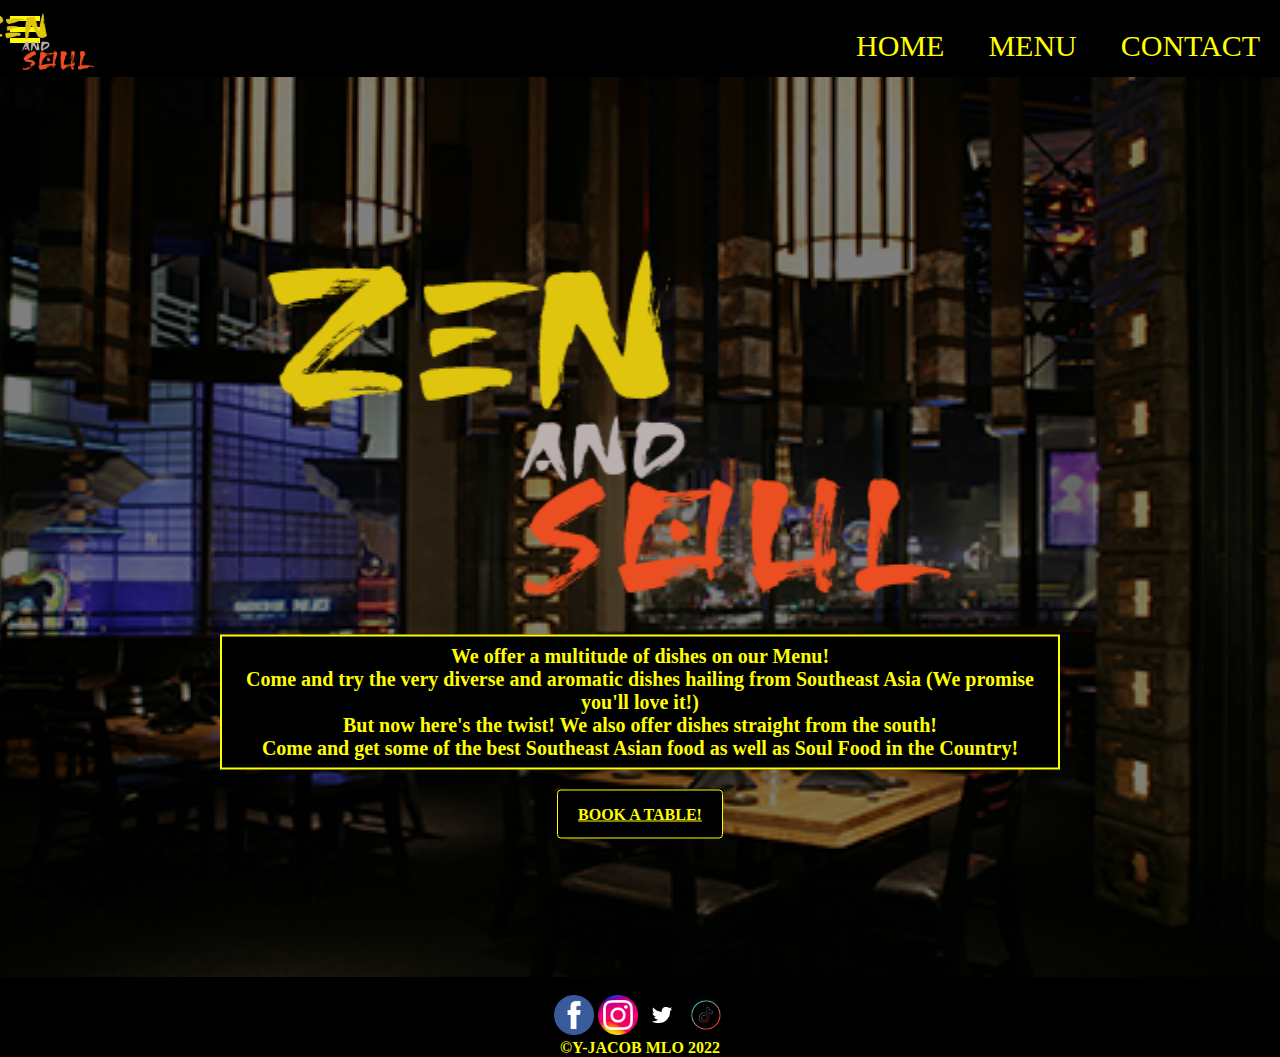
==== index.html @ bab2fc59 "update" ====
<!DOCTYPE html>
<html lang="en">
  <head>
    <meta charset="UTF-8" />
    <meta http-equiv="X-UA-Compatible" content="IE=edge" />
    <meta name="viewport" content="width=device-width, initial-scale=1.0" />
    <link href="style.css" rel="stylesheet" type="text/css" />
    <script src="script.js"></script>
    <title>ZEN & SOUL</title>
  </head>

  <body>
    <nav class="navvv">
      <!-- Nav bar -->
      <div class="blankk">
        <div id="mySidenav" class="sidenav">
          <!-- javascript void so when you click you go nowhere. -->
          <a href="javascript:void(0)" id="closebtn" onclick="closeNav()"
            >&times;</a
          >
          <br /><br />
          <a href="index.html" class="linkz2"><strong>HOME</strong></a>
          <a href="Menu.html" class="linkz2"><strong>MENU</strong></a>
          <a href="contact.html" class="linkz2"><strong>CONTACT</strong></a>
          <br />
          <h3>ABOUT</h3>
          <h4>
            We started off as a locally owned business in Charlotte, NC! We now
            have franchises built across the country! Come and enjoy the most
            delicious flavors from Southeast Asia & The South!
          </h4>
          <h3>
            Phone<br />
            704-557-6805
          </h3>
          <h2><strong>BUSINESS HOURS</strong></h2>
          <h3>Monday - Friday<br />12pm - 10pm</h3>
          <h3>Saturday - Sunday<br />Closed</h3>
        </div>

        <!--  open the sidenav -->
        <div onclick="openNav()">
          <div class="burgerradius">
            <div class="burger"></div>
            <div class="burger"></div>
            <div class="burger"></div>
          </div>
        </div>
        <ul>
          <li>
            <a id="zlogoa" href="index.html"
              ><img
                id="zenlogo"
                src="images/zlogoooo.png"
                alt="zen and soul logo"
            /></a>
          </li>
          <li><a href="index.html">Home</a></li>
          <li><a href="Menu.html">Menu</a></li>
          <li><a href="contact.html">Contact</a></li>
        </ul>
      </div>
    </nav>
    <div class="heroimage">
      <div class="herotext">
        <img
          id="restaurantlogo"
          src="images/zlogoooo.png"
          alt="zen and soul logo"
        />
        <br />
        <h3 class="description">
          We offer a multitude of dishes on our Menu!<br />Come and try the very
          diverse and aromatic dishes hailing from Southeast Asia (We promise
          you'll love it!)<br />
          But now here's the twist! We also offer dishes straight from the
          south!<br />
          Come and get some of the best Southeast Asian food as well as Soul
          Food in the Country!
        </h3>
        <br />
        <br />
        <div class="orderbutton">
          <a id="order" href="http://www.opentable.com"
            ><strong>BOOK A TABLE!</strong></a
          >
        </div>
      </div>
    </div>

    <footer>
      <br />
      <section>
        <a href="http://www.facebook.com"
          ><img class="socials" src=images/facebook.png alt="facebook"></a
        >
        <a href="http://www.instagram.com"
          ><img class="socials" src=images/insta.png alt="instagram"></a
        >
        <a href="http://www.twitter.com"
          ><img class="socials" src=images/twitter.png alt="twitter"></a
        >
        <a href="http://www.tiktok.com"
          ><img class="socialtik" src=images/tiktok.png alt="tiktok"></a
        >
        <p><strong>&COPY;Y-JACOB MLO 2022</strong></p>
      </section>
    </footer>
  </body>
</html>
---- style.css ----
* {
  /* had extra white space on top and left side of page for some reason */
  margin: 0px;
  padding: 0px;
}
html,
body {
  height: 100%;
  width: 100%;
}
/* Hero Image (linear gradient to make text pop out/darken image) */
.heroimage {
  background-image: linear-gradient(rgba(0, 0, 0, 0.5), rgba(0, 0, 0, 0.5)),
    url("images/heroimage2.jpeg");
  height: 100%;

  /*  center the image */
  background-position: center;
  background-size: cover;
  position: relative;
}

/* Place text in the middle  */
.herotext {
  text-align: center;
  position: absolute;
  top: 50%;
  left: 50%;
  transform: translate(-50%, -50%);
  color: yellow;
  padding: 8px 8px 8px 8px;
  align-content: center;
}

.description {
  color: yellow;
  background-color: black;
  border: 2px solid;
  text-align: center;
  position: relative;
  align-content: center;
  padding: 8px 8px 8px 8px;
}

h1 {
  color: yellow;
  font-weight: 900;
}

/* The side navigation menu */
.sidenav {
  height: 100%; /* 100% Full-height */
  width: 0px; /* 0 width - change this with JavaScript */
  position: fixed; /* Stay in place */
  z-index: 1; /* Stay on top */
  top: 0px; /* Stay at the top */
  left: 0px;
  background-color: #111; /* Black*/
  overflow-x: hidden; /* Disable horizontal scroll */
  padding-top: 20px; /* Place content 20px from the top */
  transition: 0.8s; /* 0.8 second transition effect to slide in the sidenav */
}

/* The navigation menu links */
.sidenav a {
  text-decoration: none;
  font-size: 25px;
  color: yellow;
  transition: 0s;
  align-content: left;
  display: list-item;
  text-align: left;
  padding: 8px 8px 8px 32px;
}

/* When you mouse over the navigation links, change their color */
.sidenav a:hover {
  color: whitesmoke;
}

/* close button top left  */
.sidenav #closebtn {
  position: absolute;
  float: left;
  font-size: 40px;
  margin-left: 1px;
}

.burger {
  width: 30px;
  height: 5px;
  background-color: yellow;
  margin: 6px 0px;
}

.burgerradius {
  padding: 10px;
  width: 20px;
  cursor: pointer;
}

.sidenav h2,
h3 {
  color: yellow;
  padding: 8px 8px 8px 32px;
  font-size: 20px;
  text-decoration: none;
  text-align: left;
}

.sidenav h4 {
  font-size: 15px;
  color: yellow;
  padding: 8px 8px 8px 32px;
  text-decoration: none;
  text-align: left;
}

#order {
  color: yellow;
  cursor: pointer;
  align-content: center;
  position: center;
  border: 1px solid yellow;
  border-radius: 4px;
  background-color: black;
  padding: 15px 20px;
}

#order:hover {
  color: whitesmoke;
}

.linkz2 {
  margin-top: 20px;
}

.linkz2:hover {
  color: whitesmoke;
}

.socials {
  width: 40px;
  height: 40px;
  left: 50%;
  right: 50%;
  position: center;
}
.socialtik {
  width: 40px;
  height: 40px;
}
footer {
  background-color: black;
  text-align: center;
  color: yellow;
}
.ContactUs {
  text-align: center;
  align-content: center;
  color: yellow;
}

.feedback {
  align-content: center;
  position: relative;
  background-color: black;
  color: yellow;
}

/* Style inputs with type="text", select elements and textareas */
input[type="text"],
textarea {
  width: 100%;
  padding: 12px;
  border: 3px solid goldenrod;
  border-radius: 4px; /* Rounded borders */
  resize: vertical; /* can resize box up and down. */
}

select {
  width: 106%;
  padding: 12px;
  border: 3px solid goldenrod;
  border-radius: 4px;
}
/* submit button */
.contactsubmit {
  background-color: black;
  color: yellow;
  padding: 12px 20px;
  cursor: pointer;
  font-size: 17px;
  width: 106%;
}

/* change color of submit */
.contactsubmit:hover {
  background-color: black;
  transition: 0.5s;
  color: white;
}

/* background color*/
.container {
  border-radius: 8px;
  background-color: black;
  padding: 20px;
  max-width: 500px;
  align-content: center;
  justify-content: center;
  text-align: center;
  display: flex;
  flex-wrap: nowrap;
  flex-direction: column;
}

.page2 {
  background-color: black;
}

label {
  color: yellow;
}

.navvv {
  text-align: right;
  background-color: black;
  position: relative;
  width: 100%;
}
.navvv li {
  display: inline-block;
  font-size: 30px;
  margin-top: -200px;
}

.navvv li a {
  float: left;
  color: yellow;
  text-transform: uppercase;
  text-decoration: none;
  padding: 10px 20px;
  display: block;
}

.navvv li a:hover {
  color: whitesmoke;
}

.burgerradius .burger {
  display: block;
}

.navvv #zenlogo {
  width: 140px;
  height: 66px;
  position: relative;
  right: 500%;
  top: 20px;
}

#restaurantlogo {
  position: center;
  width: 840px;
  height: 400px;
}

.contactuslogo {
  width: 210px;
  height: 100px;
  align-content: center;
  margin-top: -37px;
}

#contact {
  font-size: 40px;
  align-content: center;
}

.contactcontainer {
  align-content: center;
  justify-content: center;
  text-align: center;
  width: 100%;
}
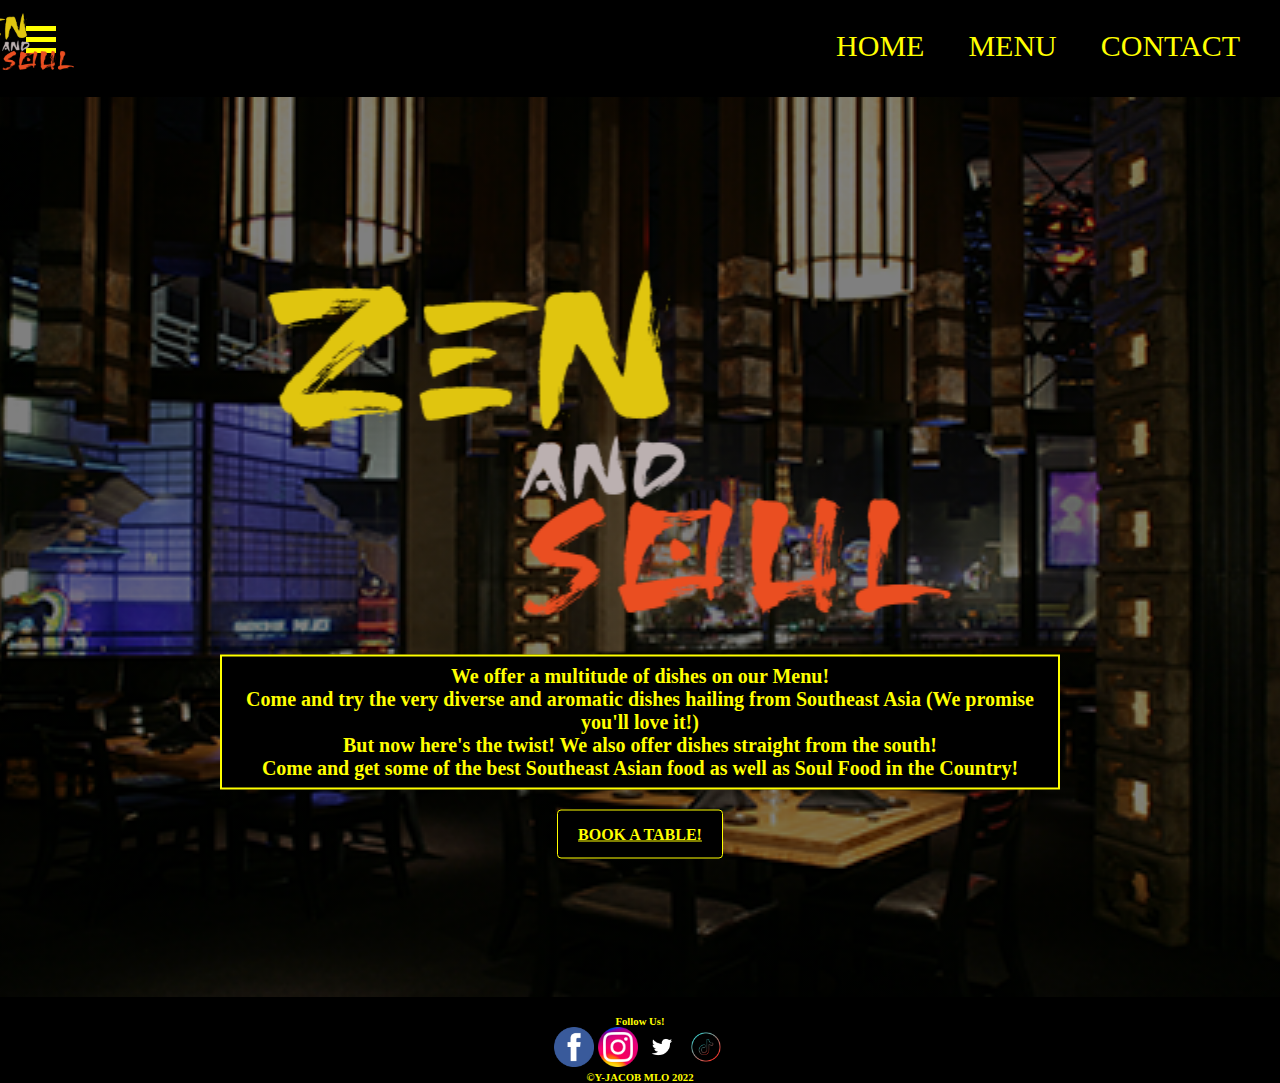
==== commit 2a75e054: "updatev2" ====
--- a/index.html
+++ b/index.html
@@ -8,7 +8,6 @@
     <script src="script.js"></script>
     <title>ZEN & SOUL</title>
   </head>
-
   <body>
     <nav class="navvv">
       <!-- Nav bar -->
@@ -91,6 +90,7 @@
     <footer>
       <br />
       <section>
+        <h6 id="footermedia">Follow Us!</h6>
         <a href="http://www.facebook.com"
           ><img class="socials" src=images/facebook.png alt="facebook"></a
         >
@@ -101,9 +101,9 @@
           ><img class="socials" src=images/twitter.png alt="twitter"></a
         >
         <a href="http://www.tiktok.com"
-          ><img class="socialtik" src=images/tiktok.png alt="tiktok"></a
+          ><img class="socials" src=images/tiktok.png alt="tiktok"></a
         >
-        <p><strong>&COPY;Y-JACOB MLO 2022</strong></p>
+        <h6>&COPY;Y-JACOB MLO 2022</h6>
       </section>
     </footer>
   </body>
--- a/style.css
+++ b/style.css
@@ -1,8 +1,8 @@
 * {
-  /* had extra white space on top and left side of page for some reason */
-  margin: 0px;
-  padding: 0px;
-}
+  margin: 0;
+  padding: 0;
+}
+
 html,
 body {
   height: 100%;
@@ -57,7 +57,6 @@
   left: 0px;
   background-color: #111; /* Black*/
   overflow-x: hidden; /* Disable horizontal scroll */
-  padding-top: 20px; /* Place content 20px from the top */
   transition: 0.8s; /* 0.8 second transition effect to slide in the sidenav */
 }
 
@@ -67,7 +66,6 @@
   font-size: 25px;
   color: yellow;
   transition: 0s;
-  align-content: left;
   display: list-item;
   text-align: left;
   padding: 8px 8px 8px 32px;
@@ -90,16 +88,15 @@
   width: 30px;
   height: 5px;
   background-color: yellow;
-  margin: 6px 0px;
+  margin: 6px;
 }
 
 .burgerradius {
-  padding: 10px;
   width: 20px;
   cursor: pointer;
 }
 
-.sidenav h2,
+h2,
 h3 {
   color: yellow;
   padding: 8px 8px 8px 32px;
@@ -108,7 +105,7 @@
   text-align: left;
 }
 
-.sidenav h4 {
+h4 {
   font-size: 15px;
   color: yellow;
   padding: 8px 8px 8px 32px;
@@ -120,7 +117,7 @@
   color: yellow;
   cursor: pointer;
   align-content: center;
-  position: center;
+  position: relative;
   border: 1px solid yellow;
   border-radius: 4px;
   background-color: black;
@@ -144,11 +141,8 @@
   height: 40px;
   left: 50%;
   right: 50%;
-  position: center;
-}
-.socialtik {
-  width: 40px;
-  height: 40px;
+  align-content: center;
+  justify-content: center;
 }
 footer {
   background-color: black;
@@ -191,7 +185,8 @@
   padding: 12px 20px;
   cursor: pointer;
   font-size: 17px;
-  width: 106%;
+  width: 20%;
+  margin: auto;
 }
 
 /* change color of submit */
@@ -213,6 +208,7 @@
   display: flex;
   flex-wrap: nowrap;
   flex-direction: column;
+  margin: auto;
 }
 
 .page2 {
@@ -227,7 +223,7 @@
   text-align: right;
   background-color: black;
   position: relative;
-  width: 100%;
+  padding: 20px;
 }
 .navvv li {
   display: inline-block;
@@ -271,6 +267,7 @@
   height: 100px;
   align-content: center;
   margin-top: -37px;
+  margin: auto;
 }
 
 #contact {
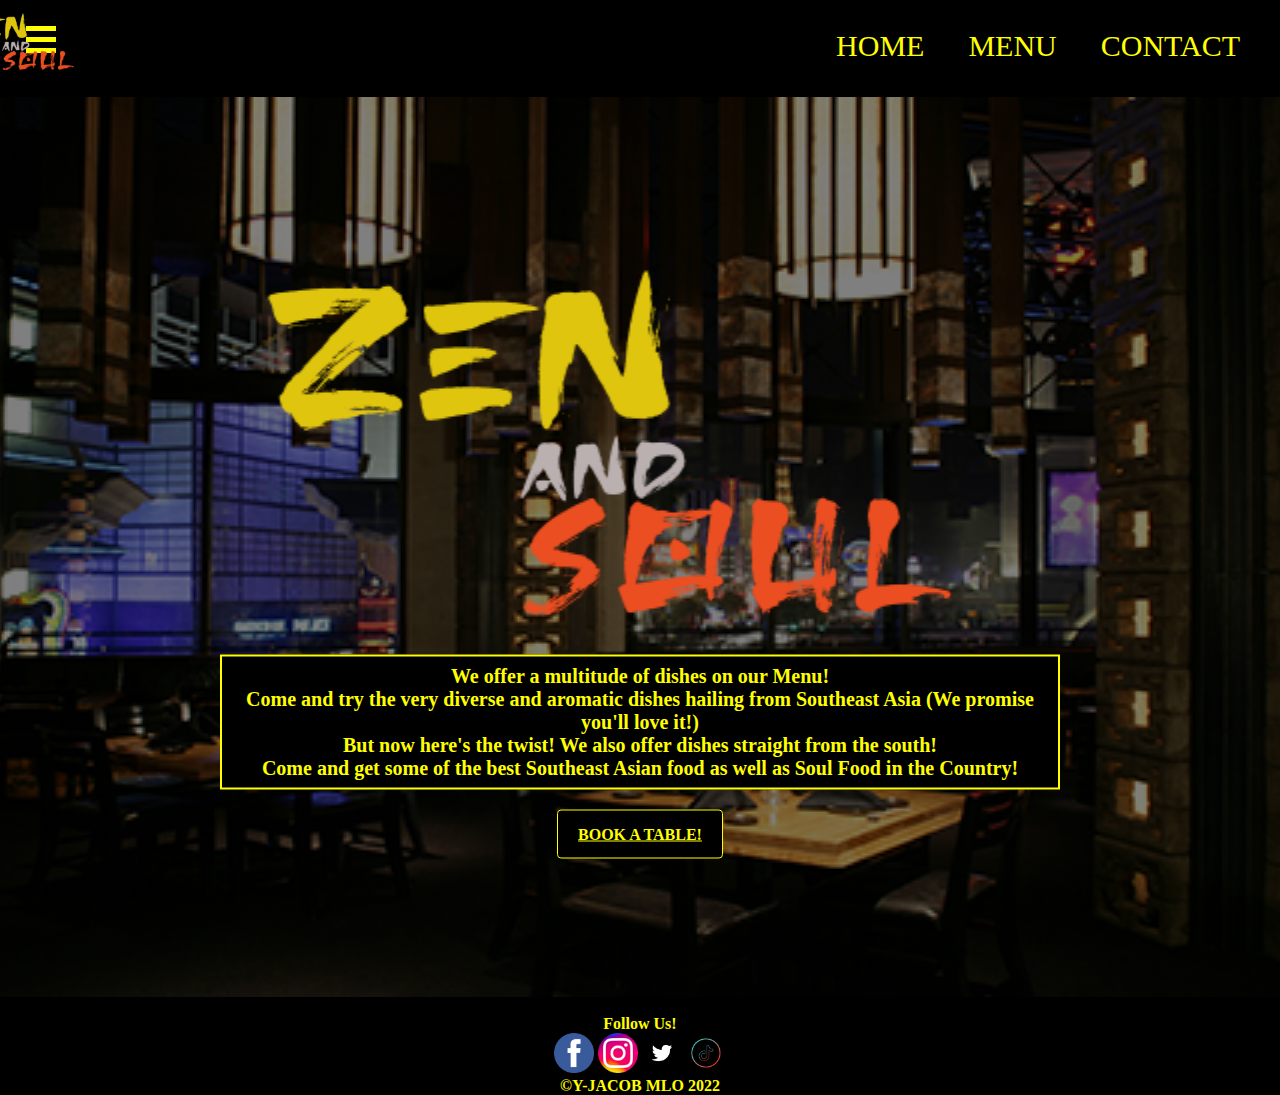
==== commit 1727c4b2: "update 3" ====
--- a/index.html
+++ b/index.html
@@ -9,6 +9,7 @@
     <title>ZEN & SOUL</title>
   </head>
   <body>
+    <header>
     <nav class="navvv">
       <!-- Nav bar -->
       <div class="blankk">
@@ -60,6 +61,8 @@
         </ul>
       </div>
     </nav>
+    </header>
+    <main class="heroimage">
     <div class="heroimage">
       <div class="herotext">
         <img
@@ -86,11 +89,12 @@
         </div>
       </div>
     </div>
+  </main>
 
     <footer>
       <br />
-      <section>
-        <h6 id="footermedia">Follow Us!</h6>
+      <div>
+        <p id="footermedia"><strong>Follow Us!</strong></p>
         <a href="http://www.facebook.com"
           ><img class="socials" src=images/facebook.png alt="facebook"></a
         >
@@ -103,8 +107,8 @@
         <a href="http://www.tiktok.com"
           ><img class="socials" src=images/tiktok.png alt="tiktok"></a
         >
-        <h6>&COPY;Y-JACOB MLO 2022</h6>
-      </section>
+        <p><strong>&COPY;Y-JACOB MLO 2022</strong></p>
+      </div>
     </footer>
   </body>
 </html>
--- a/style.css
+++ b/style.css
@@ -153,23 +153,22 @@
   text-align: center;
   align-content: center;
   color: yellow;
-}
-
-.feedback {
-  align-content: center;
-  position: relative;
-  background-color: black;
-  color: yellow;
+  justify-content: center;
+  margin: auto;
 }
 
 /* Style inputs with type="text", select elements and textareas */
 input[type="text"],
 textarea {
   width: 100%;
-  padding: 12px;
   border: 3px solid goldenrod;
   border-radius: 4px; /* Rounded borders */
   resize: vertical; /* can resize box up and down. */
+}
+
+input[type="text"],
+textarea {
+  padding: 12px;
 }
 
 select {
@@ -281,3 +280,9 @@
   text-align: center;
   width: 100%;
 }
+
+#footermedia {
+  text-align: center;
+  align-content: center;
+  justify-content: center;
+}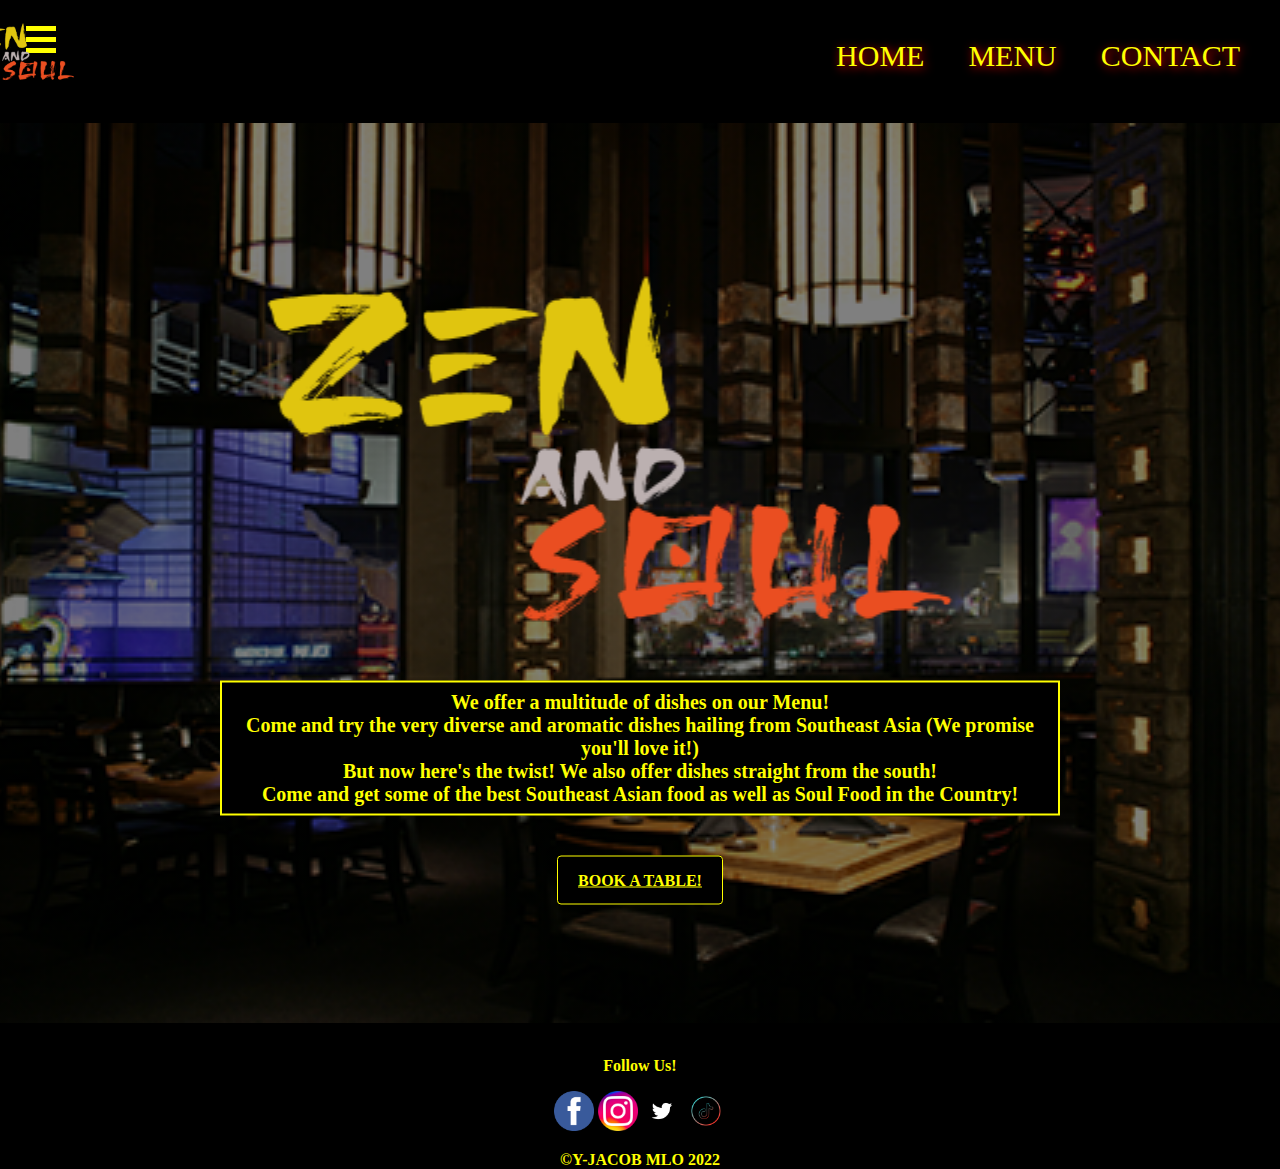
==== commit d55571ae: "update8" ====
--- a/index.html
+++ b/index.html
@@ -55,9 +55,9 @@
                 alt="zen and soul logo"
             /></a>
           </li>
-          <li><a href="index.html">Home</a></li>
-          <li><a href="Menu.html">Menu</a></li>
-          <li><a href="contact.html">Contact</a></li>
+          <li><a class="navbarlink" href="index.html">Home</a></li>
+      <li><a class="navbarlink" href="Menu.html">Menu</a></li>
+      <li><a class="navbarlink" href="contact.html">Contact</a></li>
         </ul>
       </div>
     </nav>
--- a/style.css
+++ b/style.css
@@ -1,4 +1,4 @@
-* {
+body {
   margin: 0;
   padding: 0;
 }
@@ -50,11 +50,11 @@
 /* The side navigation menu */
 .sidenav {
   height: 100%; /* 100% Full-height */
-  width: 0px; /* 0 width - change this with JavaScript */
+  width: 0; /* 0 width - change this with JavaScript */
   position: fixed; /* Stay in place */
   z-index: 1; /* Stay on top */
-  top: 0px; /* Stay at the top */
-  left: 0px;
+  top: 0; /* Stay at the top */
+  left: 0;
   background-color: #111; /* Black*/
   overflow-x: hidden; /* Disable horizontal scroll */
   transition: 0.8s; /* 0.8 second transition effect to slide in the sidenav */
@@ -130,6 +130,7 @@
 
 .linkz2 {
   margin-top: 20px;
+  text-shadow: 2px 2px 10px red;
 }
 
 .linkz2:hover {
@@ -161,7 +162,6 @@
 input[type="text"],
 textarea {
   width: 100%;
-  border: 3px solid goldenrod;
   border-radius: 4px; /* Rounded borders */
   resize: vertical; /* can resize box up and down. */
 }
@@ -169,23 +169,30 @@
 input[type="text"],
 textarea {
   padding: 12px;
+  border: 3px solid goldenrod;
 }
 
 select {
   width: 106%;
+  border-radius: 4px;
+}
+
+select{
   padding: 12px;
   border: 3px solid goldenrod;
-  border-radius: 4px;
 }
 /* submit button */
 .contactsubmit {
   background-color: black;
   color: yellow;
-  padding: 12px 20px;
   cursor: pointer;
   font-size: 17px;
   width: 20%;
   margin: auto;
+}
+
+.contactsubmit{
+  padding: 12px 20px;
 }
 
 /* change color of submit */
@@ -256,7 +263,6 @@
 }
 
 #restaurantlogo {
-  position: center;
   width: 840px;
   height: 400px;
 }
@@ -272,6 +278,7 @@
 #contact {
   font-size: 40px;
   align-content: center;
+  text-shadow: -3px 2px 10px red;
 }
 
 .contactcontainer {
@@ -285,4 +292,8 @@
   text-align: center;
   align-content: center;
   justify-content: center;
+}
+
+.navbarlink {
+  text-shadow: 2px 2px 10px red;
 }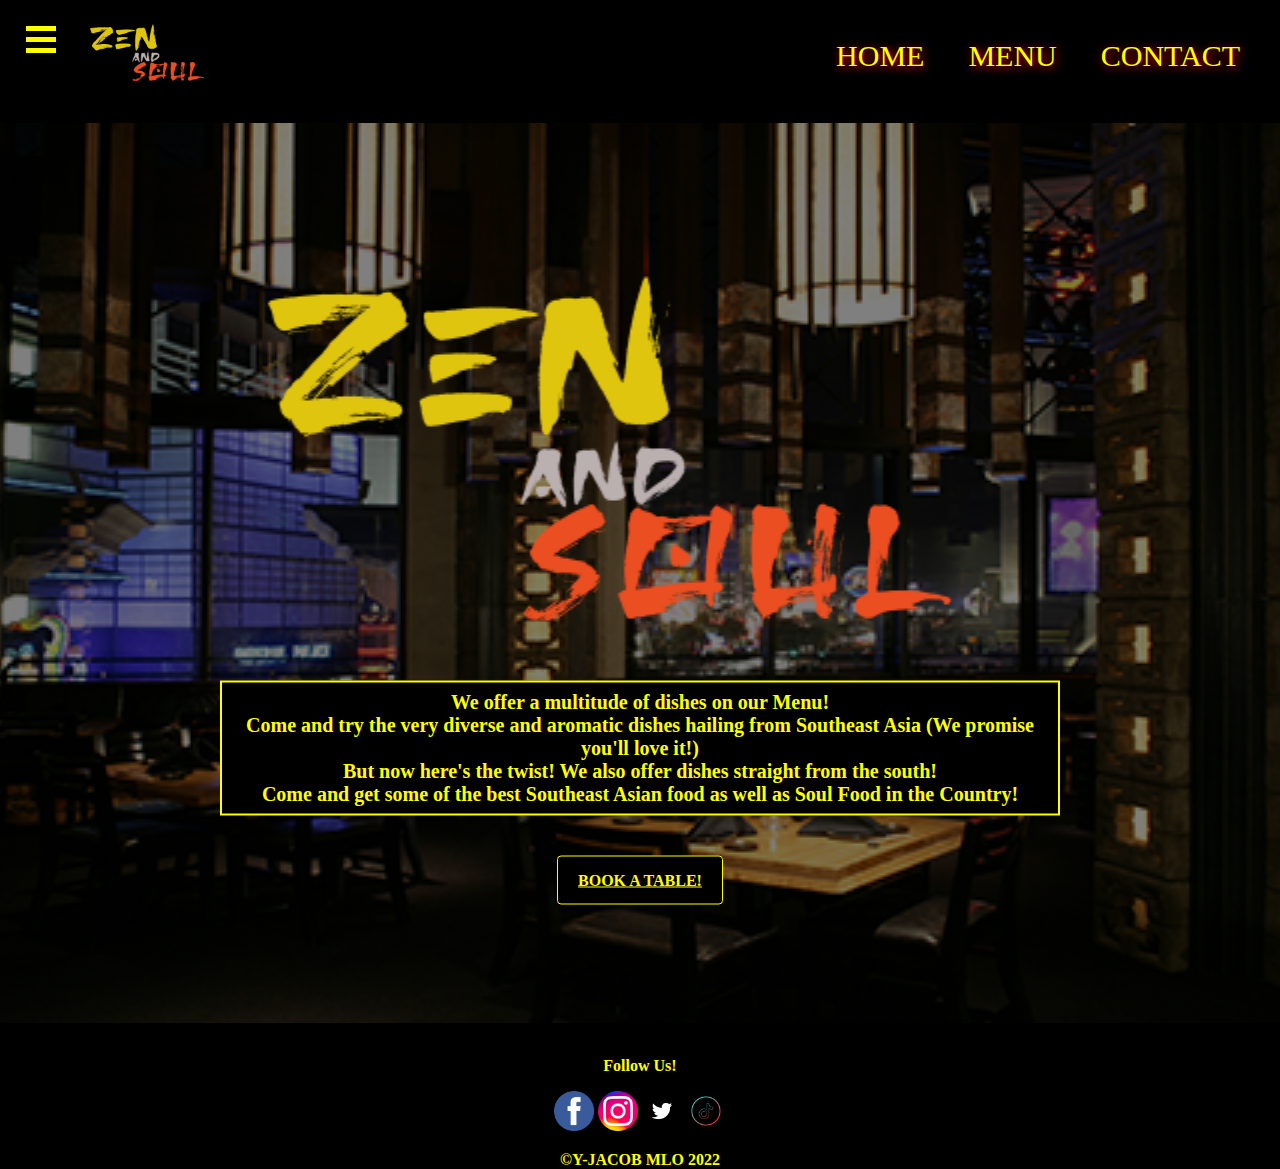
==== commit 06f49f73: "update12" ====
--- a/index.html
+++ b/index.html
@@ -12,7 +12,7 @@
     <header>
     <nav class="navvv">
       <!-- Nav bar -->
-      <div class="blankk">
+      <d class="blankk">
         <div id="mySidenav" class="sidenav">
           <!-- javascript void so when you click you go nowhere. -->
           <a href="javascript:void(0)" id="closebtn" onclick="closeNav()"
@@ -46,18 +46,18 @@
             <div class="burger"></div>
           </div>
         </div>
-        <ul>
-          <li>
+        <aside>
             <a id="zlogoa" href="index.html"
               ><img
                 id="zenlogo"
                 src="images/zlogoooo.png"
                 alt="zen and soul logo"
             /></a>
-          </li>
+        </aside>
+        <ul>
           <li><a class="navbarlink" href="index.html">Home</a></li>
-      <li><a class="navbarlink" href="Menu.html">Menu</a></li>
-      <li><a class="navbarlink" href="contact.html">Contact</a></li>
+          <li><a class="navbarlink" href="Menu.html">Menu</a></li>
+          <li><a class="navbarlink" href="contact.html">Contact</a></li>
         </ul>
       </div>
     </nav>
--- a/style.css
+++ b/style.css
@@ -258,8 +258,11 @@
   width: 140px;
   height: 66px;
   position: relative;
-  right: 500%;
-  top: 20px;
+  top: -38px;
+  float: left;
+  margin: auto;
+  margin-left: 5%;
+  
 }
 
 #restaurantlogo {
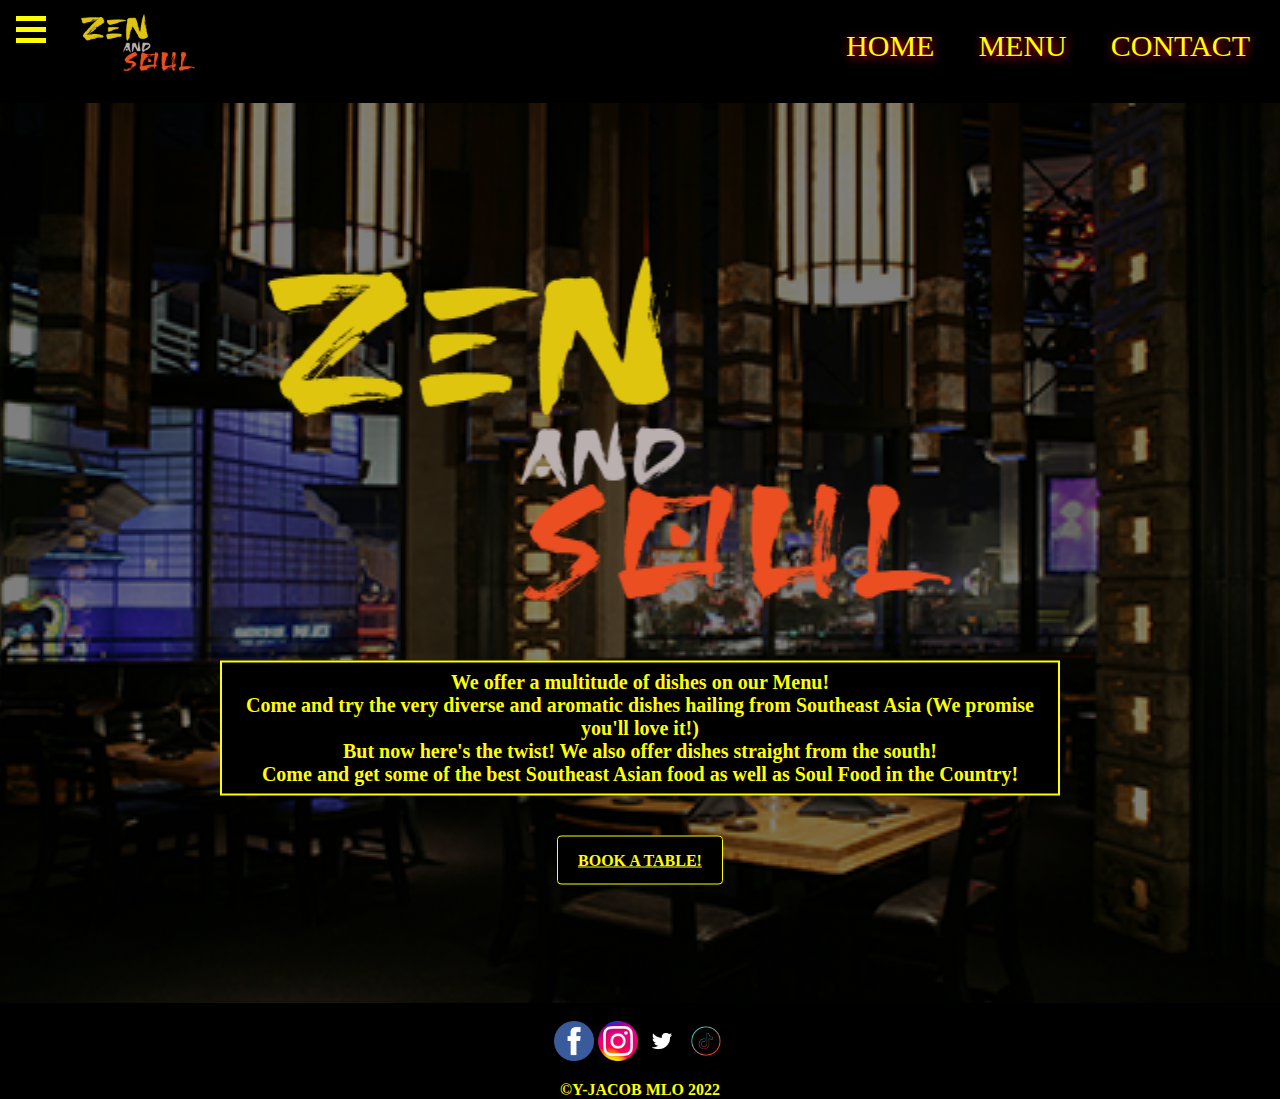
==== commit 65e0af19: "v18" ====
--- a/index.html
+++ b/index.html
@@ -12,7 +12,7 @@
     <header>
     <nav class="navvv">
       <!-- Nav bar -->
-      <d class="blankk">
+      <div class="blankk">
         <div id="mySidenav" class="sidenav">
           <!-- javascript void so when you click you go nowhere. -->
           <a href="javascript:void(0)" id="closebtn" onclick="closeNav()"
@@ -71,6 +71,8 @@
           alt="zen and soul logo"
         />
         <br />
+        <section>
+        <article>
         <h3 class="description">
           We offer a multitude of dishes on our Menu!<br />Come and try the very
           diverse and aromatic dishes hailing from Southeast Asia (We promise
@@ -80,6 +82,8 @@
           Come and get some of the best Southeast Asian food as well as Soul
           Food in the Country!
         </h3>
+        </article>
+        </section>
         <br />
         <br />
         <div class="orderbutton">
@@ -92,9 +96,7 @@
   </main>
 
     <footer>
-      <br />
-      <div>
-        <p id="footermedia"><strong>Follow Us!</strong></p>
+        <br>
         <a href="http://www.facebook.com"
           ><img class="socials" src=images/facebook.png alt="facebook"></a
         >
@@ -108,7 +110,6 @@
           ><img class="socials" src=images/tiktok.png alt="tiktok"></a
         >
         <p><strong>&COPY;Y-JACOB MLO 2022</strong></p>
-      </div>
     </footer>
   </body>
 </html>
--- a/style.css
+++ b/style.css
@@ -229,7 +229,7 @@
   text-align: right;
   background-color: black;
   position: relative;
-  padding: 20px;
+  padding: 10px;
 }
 .navvv li {
   display: inline-block;
